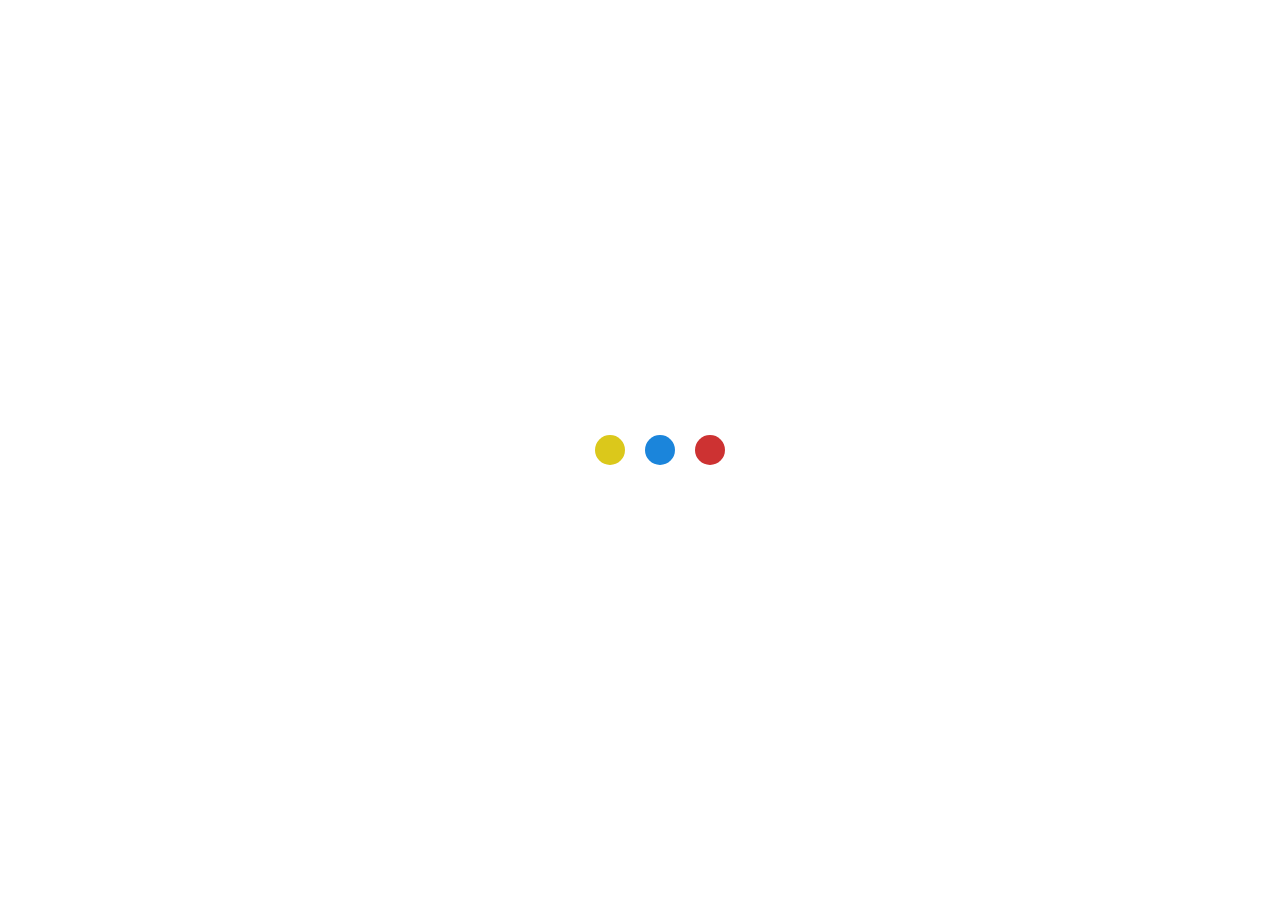
==== loader.html @ 49a57510 "build loader and pending adding to site" ====
<!DOCTYPE html>
<html lang="en">

<head>
    <meta charset="UTF-8">
    <meta name="viewport" content="width=device-width, initial-scale=1.0">
    <title>Loader</title>
    <style>
        body {
            display: flex;
            justify-content: center;
            align-items: center;
            height: 100vh;
            margin: 0;
        }
        
        .loader {
            margin: 0;
            display: flex;
            justify-content: center;
            align-items: center;
            position: fixed;
            top: 0;
            left: 0;
            right: 0;
            bottom: 0;
        }
        
        .loader-circle {
            display: inline-block;
            list-style: none;
            margin: 0 10px;
            width: 30px;
            height: 30px;
            border-radius: 50%;
            animation: bounce 3000ms cubic-bezier(.46, .03, .52, .96) infinite forwards;
        }
        
        .loader-circle:nth-child(1) {
            background: rgb(219, 200, 27);
            animation-delay: 0ms;
        }
        
        .loader-circle:nth-child(2) {
            background: rgb(27, 133, 219);
            animation-delay: 100ms;
        }
        
        .loader-circle:nth-child(3) {
            background: rgb(205, 50, 50);
            animation-delay: 170ms;
        }
        
        @keyframes bounce {
            0% {
                transform: translateY(0px);
            }
            20% {
                transform: translateY(-30px);
            }
            40% {
                transform: translateY(30px);
            }
            60% {
                transform: translateY(-20px);
            }
            80% {
                transform: translateY(20px);
            }
            100% {
                transform: translateY(0px);
            }
        }
    </style>
</head>

<body>
    <ul class="loader">
        <li class="loader-circle"></li>
        <li class="loader-circle"></li>
        <li class="loader-circle"></li>
    </ul>
</body>

</html>
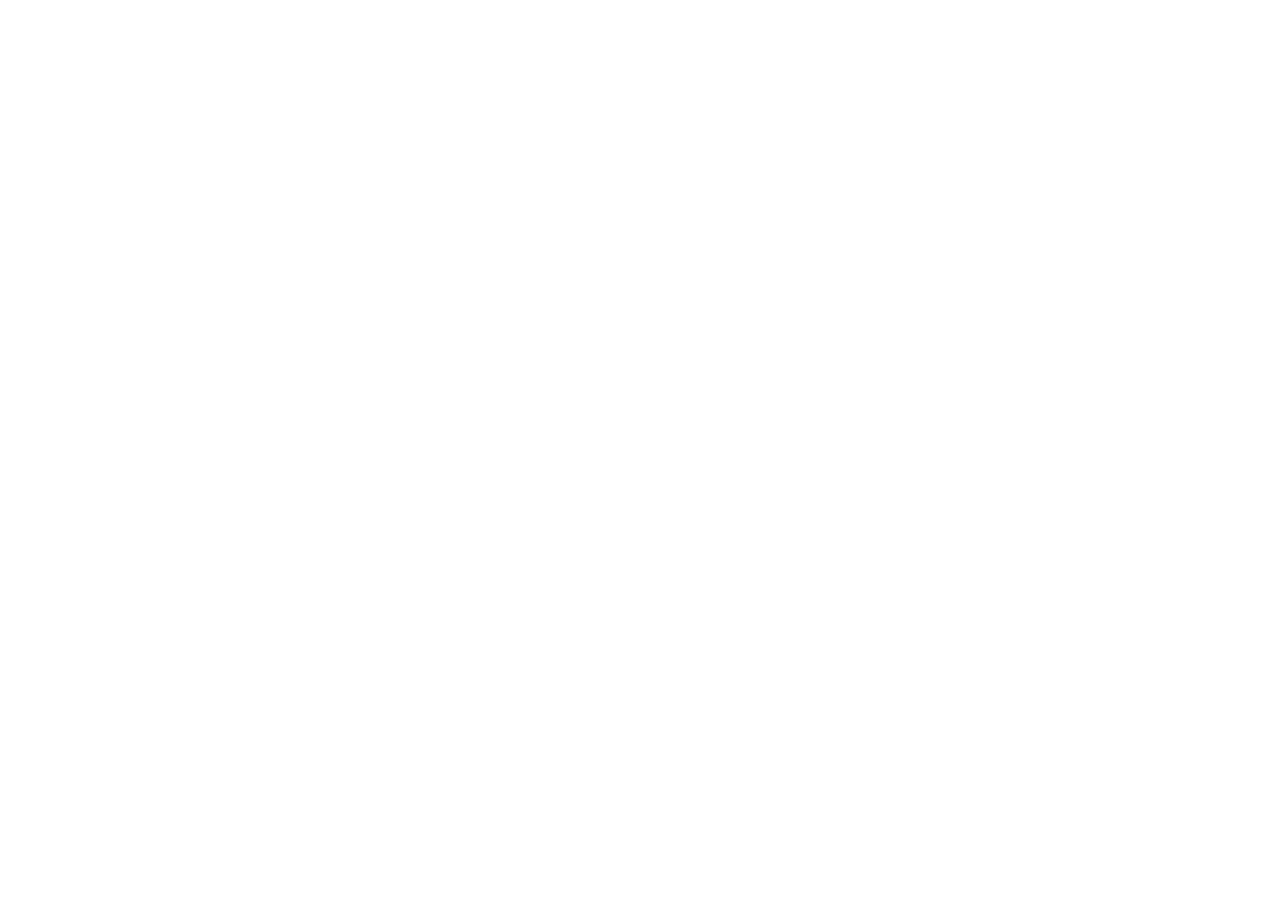
==== commit 646c7f04: "Add loader to give time before content loads" ====
--- a/loader.html
+++ b/loader.html
@@ -75,11 +75,7 @@
 </head>
 
 <body>
-    <ul class="loader">
-        <li class="loader-circle"></li>
-        <li class="loader-circle"></li>
-        <li class="loader-circle"></li>
-    </ul>
+
 </body>
 
 </html>